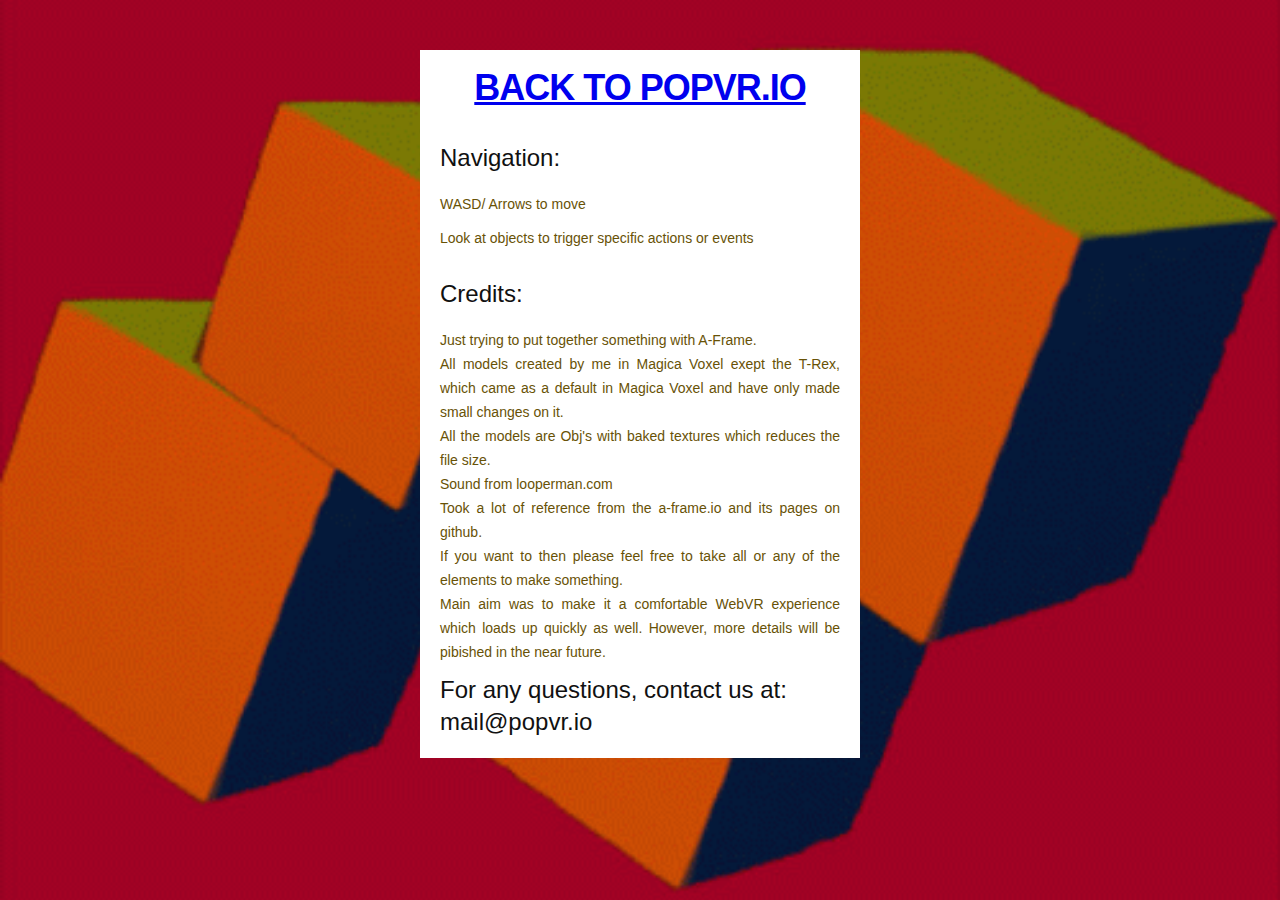
==== credits/index.html @ a3d90ba1 "Changed credits file" ====
<!DOCTYPE html>
<html>

<head>
  <meta http-equiv="X-UA-Compatible" content="IE=edge">
    <meta http-equiv="content-type" content="text/html; charset=utf-8">
    <meta name="viewport" content="width=device-width,initial-scale=1,shrink-to-fit=no,user-scalable=no,maximum-scale=1">
  
  <title>POPWEBVR | Credits | Navigation</title>
  
  <style>
    * { margin: 0; padding: 0; }
    
    html { 
      background: url(popvr.gif) no-repeat center center fixed; 
      -webkit-background-size: cover;
      -moz-background-size: cover;
      -o-background-size: cover;
      background-size: cover;
    }
    
    #page-wrap { width: 400px; margin: 50px auto; padding: 20px; background: white;}
    h1 { color: #111; font-family: 'Helvetica Neue', sans-serif; font-size: 36px; font-weight: bold; letter-spacing: -1px; line-height: 1; text-align: center; }


h2 { color: #111; font-family: 'Open Sans', sans-serif; font-size: 24px; font-weight: 300; line-height: 32px; margin: 0 0 0px; text-align: absolute; }


p { color: #685206; font-family: 'Helvetica Neue', sans-serif; font-size: 14px; line-height: 24px; margin: 0 0 10px; text-align: justify; text-justify: inter-word; }

  </style>
</head>

<body>

    <div id="page-wrap">
    <h1> <a target="_blank" href="http://popvr.io">BACK TO POPVR.IO</a>  </h1>
    <br>
    <br>
<h2>Navigation: </h2> <br>
<p> WASD/ Arrows to move</p>
<p>Look at objects to trigger specific actions or events </p>
<br>

<h2>Credits: </h2>

<br> <p> Just trying to put together something with A-Frame.

<br> All models created by me in Magica Voxel exept the T-Rex, which came as a default in Magica Voxel and have only made small changes on it.

<br> All the models are Obj's with baked textures which reduces the file size.

<br> Sound from looperman.com

<br> Took a lot of reference from the a-frame.io and its pages on github.

<br> If you want to then please feel free to take all or any of the elements to make something.

<br> Main aim was to make it a comfortable WebVR experience which loads up quickly as well. However, more details will be pibished in the near future. </p>

<h2> For any questions, contact us at:
<br>
mail@popvr.io
</h2>
           
    </div>
  
 <style type="text/css" style="display: none !important;">
  * {
    margin: 0;
    padding: 0;
  }
  body {
    overflow-x: hidden;
  }
  #demo-top-bar {
    text-align: left;
    background: #222;
    position: relative;
    zoom: 1;
    width: 100% !important;
    z-index: 6000;
    padding: 20px 0 20px;
  }
  #demo-bar-inside {
    width: 960px;
    margin: 0 auto;
    position: relative;
    overflow: hidden;
  }
  #demo-bar-buttons {
    padding-top: 10px;
    float: right;
  }
  #demo-bar-buttons a {
    font-size: 12px;
    margin-left: 20px;
    color: white;
    margin: 2px 0;
    text-decoration: none;
    font: 14px "Lucida Grande", Sans-Serif !important;
  }
  #demo-bar-buttons a:hover,
  #demo-bar-buttons a:focus {
    text-decoration: underline;
  }
  #demo-bar-badge {
    display: inline-block;
    width: 302px;
    padding: 0 !important;
    margin: 0 !important;
    background-color: transparent !important;
  }
  #demo-bar-badge a {
    display: block;
    width: 100%;
    height: 38px;
    border-radius: 0;
    bottom: auto;
    margin: 0;
    background: url(/images/examples-logo.png) no-repeat;
    background-size: 100%;
    overflow: hidden;
    text-indent: -9999px;
  }
  #demo-bar-badge:before, #demo-bar-badge:after {
    display: none !important;
  }
</style>
</body>

</html>
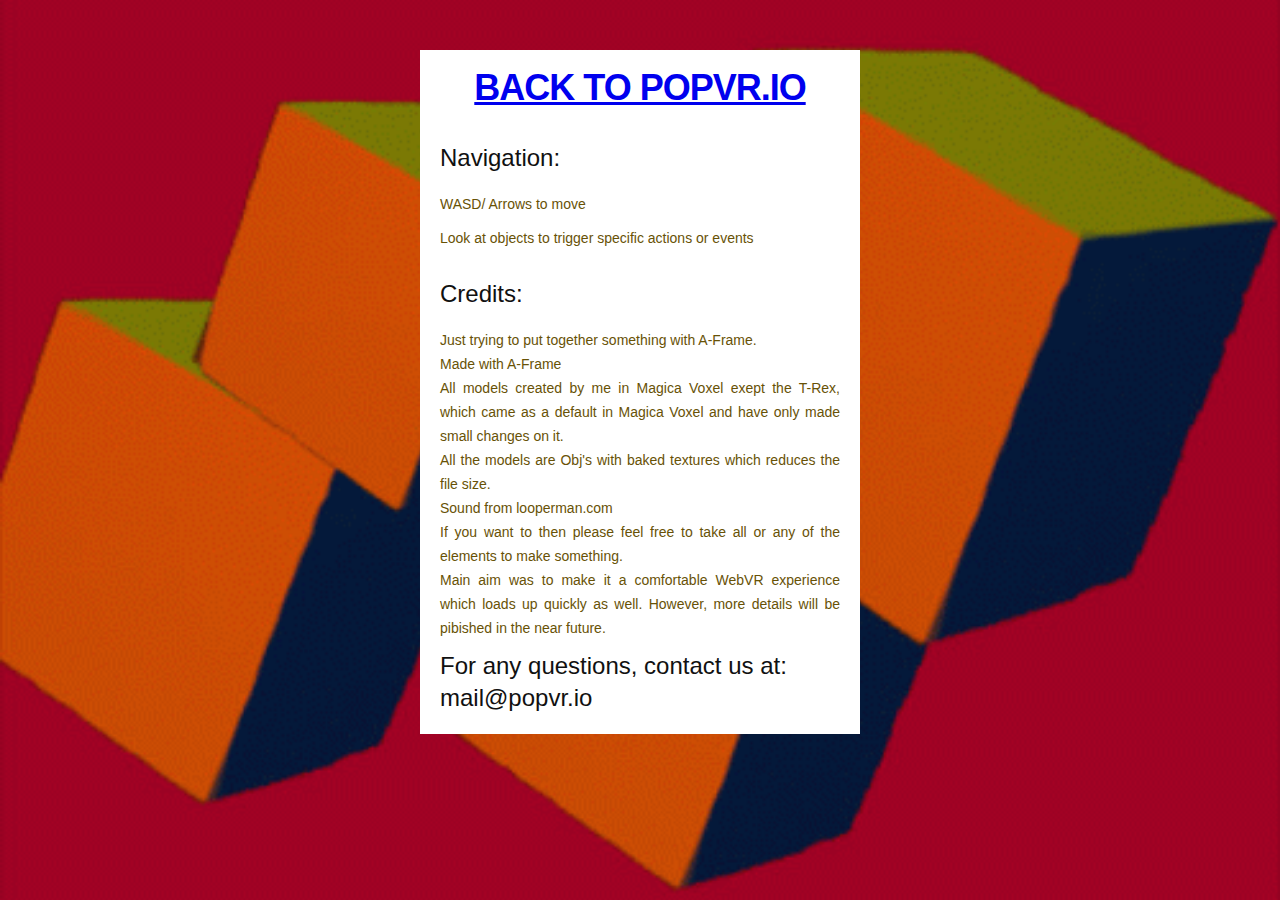
==== commit 5a1d58b3: "Changed readme file" ====
--- a/credits/index.html
+++ b/credits/index.html
@@ -47,13 +47,13 @@
 
 <br> <p> Just trying to put together something with A-Frame.
 
+<br> Made with A-Frame
+
 <br> All models created by me in Magica Voxel exept the T-Rex, which came as a default in Magica Voxel and have only made small changes on it.
 
 <br> All the models are Obj's with baked textures which reduces the file size.
 
 <br> Sound from looperman.com
-
-<br> Took a lot of reference from the a-frame.io and its pages on github.
 
 <br> If you want to then please feel free to take all or any of the elements to make something.
 
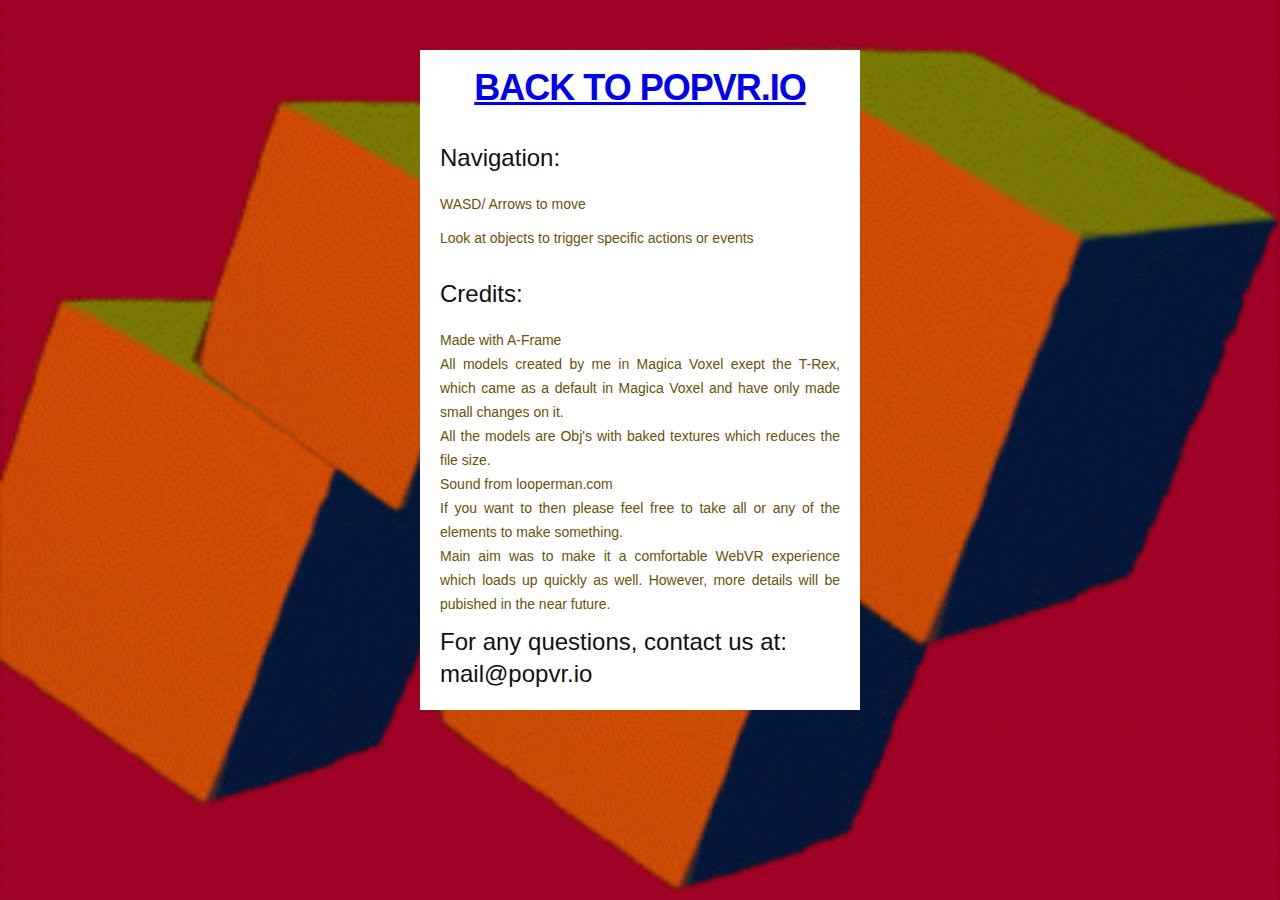
==== commit 9dc58f60: "Changed readme file" ====
--- a/credits/index.html
+++ b/credits/index.html
@@ -45,9 +45,7 @@
 
 <h2>Credits: </h2>
 
-<br> <p> Just trying to put together something with A-Frame.
-
-<br> Made with A-Frame
+<br> <p> Made with A-Frame
 
 <br> All models created by me in Magica Voxel exept the T-Rex, which came as a default in Magica Voxel and have only made small changes on it.
 
@@ -57,7 +55,7 @@
 
 <br> If you want to then please feel free to take all or any of the elements to make something.
 
-<br> Main aim was to make it a comfortable WebVR experience which loads up quickly as well. However, more details will be pibished in the near future. </p>
+<br> Main aim was to make it a comfortable WebVR experience which loads up quickly as well. However, more details will be pubished in the near future. </p>
 
 <h2> For any questions, contact us at:
 <br>
